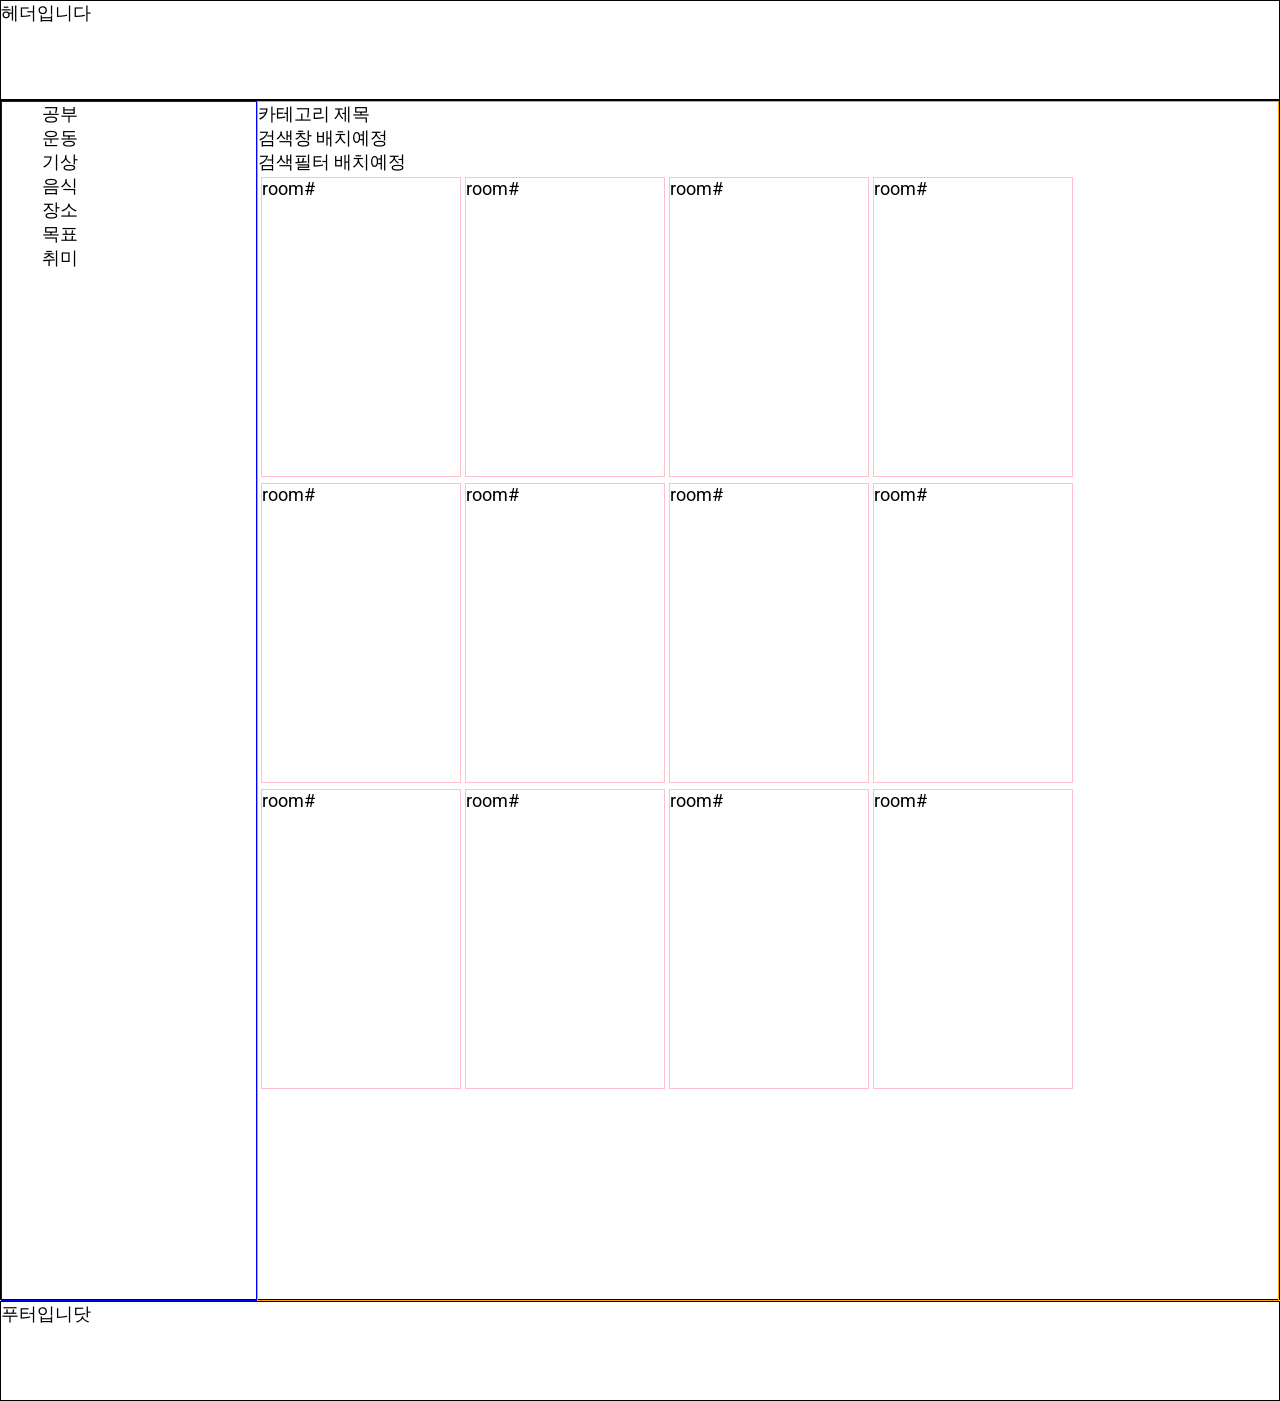
==== web/allRoom.html @ 5832d30d "ADD 1212 webpage_jee_1 전체 방 카테고리 페이지 초안입니다" ====
<!DOCTYPE html>
<html lang="en">

<head>
    <meta charset="UTF-8">
    <meta name="viewport" content="width=device-width, initial-scale=1.0">
    <link href="https://fonts.googleapis.com/css2?family=Roboto:wght@100;300;500;700;900&display=swap" rel="stylesheet">
    <title>Stampers</title>
    <style>
        /*추후 style.css로 따로 빼겠습니다*/
        /*웹페이지 공통 기본속성*/
        html{font-size: 12px;}
        *{
            box-sizing: border-box;
            font-family: roboto, sans-serif;
            margin: 0;
        }
        body{
            margin: 0;
            font-size:1.5rem;
        }
        a{text-decoration:none; color: black;}
        a:link{text-decoration:none;}
        a:visited{text-decoration:none;}
        a:hover{text-decoration:none; text-decoration:underline;}
        ul{list-style: none;}
        
        /*헤더부분*/

        /*메인부분*/
        .container-float{
            max-width: 1440px;
            height:1200px;
            margin: auto;
            position: relative;
            content: '';
            display:block;
            clear: both;
            border:1px solid black;
        }
        .main-sidebar{
            float:left;
            width: 20%;
            height: 1200px;
            border: 1px solid blue;
        }
        .main-content{
            float: left;
            width: 80%;
            height: 1200px;
            border: 1px solid orange;
        }
        .nav_sub{
            display: none;
        }
        .main_f4{
            align-items: center;
        }
        .room_container{
            width: 200px;
            height: 300px;
            border:1px solid pink;
        }
        
        /*푸터부분*/
        .footer{
            clear:both;
        }
    </style>

    <!--추후 script.js로 따로 빼겠습니다-->
    <script>
        function sub_view(index){   //메뉴 클릭하면 서브 메뉴 보여주는 함수
            for(i = 0; i<7; i++){
                document.getElementsByClassName("nav_sub")[i].style.display="none"
            }
            document.getElementsByClassName("nav_sub")[index].style.display="block"
            show_title(index)
        }
        function show_title(index){ //메뉴 클릭하면 메인에 카테고리 제목 출력하는 함수
            var title =document.getElementsByClassName("nav_main")[index].innerHTML
            document.getElementById("main_f1_title").innerHTML=title
        }
    </script>
</head>

<body>
    <header class="header" style="border:1px solid black;height: 100px;">헤더입니다</header>
    <main class="main">
        <div class="container-float">
            <div class="main-sidebar">
                <ul>
                    <li class="nav_main" onclick="sub_view(0)" value="공부"><a href="#">공부</a></li>
                    <li class="nav_sub">
                        <ul>
                            <li>자격증</li>
                            <li>공무원</li>
                            <li>취업</li>
                            <li>수능</li>
                            <li>어학</li>
                            <li>기타</li>
                        </ul>
                    </li>
                    <li class="nav_main" onclick="sub_view(1)" value="운동"><a href="#">운동</a></li>
                    <li class="nav_sub">
                        <ul>
                            <li>헬스장</li>
                            <li>홈트레이닝</li>
                            <li>런닝</li>
                            <li>걸음수</li>
                            <li>다이어트</li>
                            <li>자유운동</li>
                        </ul>
                    </li>
                    <li class="nav_main" onclick="sub_view(2)" value="기상"><a href="#">기상</a></li>
                    <li class="nav_sub">
                        <ul>
                            <li>5시이전</li>
                            <li>5시~5시59분</li>
                            <li>6시~6시59분</li>
                            <li>7시~7시59분</li>
                            <li>8시~8시59분</li>
                            <li>9시~9시59분</li>
                        </ul>
                    </li>
                    <li class="nav_main" onclick="sub_view(3)" value="음식"><a href="#">음식</a></li>
                    <li class="nav_sub">
                        <ul>
                            <li>다이어트식단</li>
                            <li>건강식단</li>
                            <li>아침식사</li>
                            <li>점심식사</li>
                            <li>저녁식사</li>
                            <li>기타</li>
                        </ul>
                    </li>
                    <li class="nav_main" onclick="sub_view(4)" value="장소"><a href="#">장소</a></li>
                    <li class="nav_sub">
                        <ul>
                            <li>독서실</li>
                            <li>도서관</li>
                            <li>집</li>
                            <li>회사</li>
                            <li>학원</li>
                            <li>기타</li>
                        </ul>
                    </li>
                    <li class="nav_main" onclick="sub_view(5)" value="목표"><a href="#">목표</a></li>
                    <li class="nav_sub">
                        <ul>
                            <li>저축</li>
                            <li>가계부</li>
                            <li>추후추가</li>
                            <li>추후추가</li>
                            <li>추후추가</li>
                            <li>추후추가</li>
                        </ul>
                    </li>
                    <li class="nav_main" onclick="sub_view(6)" value="취미"><a href="#">취미</a></li>
                    <li class="nav_sub">
                        <ul>
                            <li>독서</li>
                            <li>추후추가</li>
                            <li>추후추가</li>
                            <li>추후추가</li>
                            <li>추후추가</li>
                            <li>추후추가</li>
                        </ul>
                    </li>
                </ul>
                
            </div>
            <div class="main-content">
                <div class="main_f1" id="main_f1_title">카테고리 제목</div>
                <div class="main_f2">검색창 배치예정</div>
                <div class="main_f3">검색필터 배치예정</div>
                <div class="main_f4">
                    <table>
                        <tr>
                            <td><div class=room_container>room#</div></td>
                            <td><div class=room_container>room#</div></td>
                            <td><div class=room_container>room#</div></td>
                            <td><div class=room_container>room#</div></td>
                        </tr>
                    </table>
                </div>
                <div class="main_f5">
                    <table>
                        <tr>
                            <td><div class=room_container>room#</div></td>
                            <td><div class=room_container>room#</div></td>
                            <td><div class=room_container>room#</div></td>
                            <td><div class=room_container>room#</div></td>
                        </tr>
                    </table>
                </div>
                <div class="main_f6">
                    <table>
                        <tr>
                            <td><div class=room_container>room#</div></td>
                            <td><div class=room_container>room#</div></td>
                            <td><div class=room_container>room#</div></td>
                            <td><div class=room_container>room#</div></td>
                        </tr>
                    </table>
                </div>
            </div>

        </div>
    </main>
    <footer class="footer" style="border:1px solid black;height: 100px;">푸터입니닷</footer>
</body>
</html>
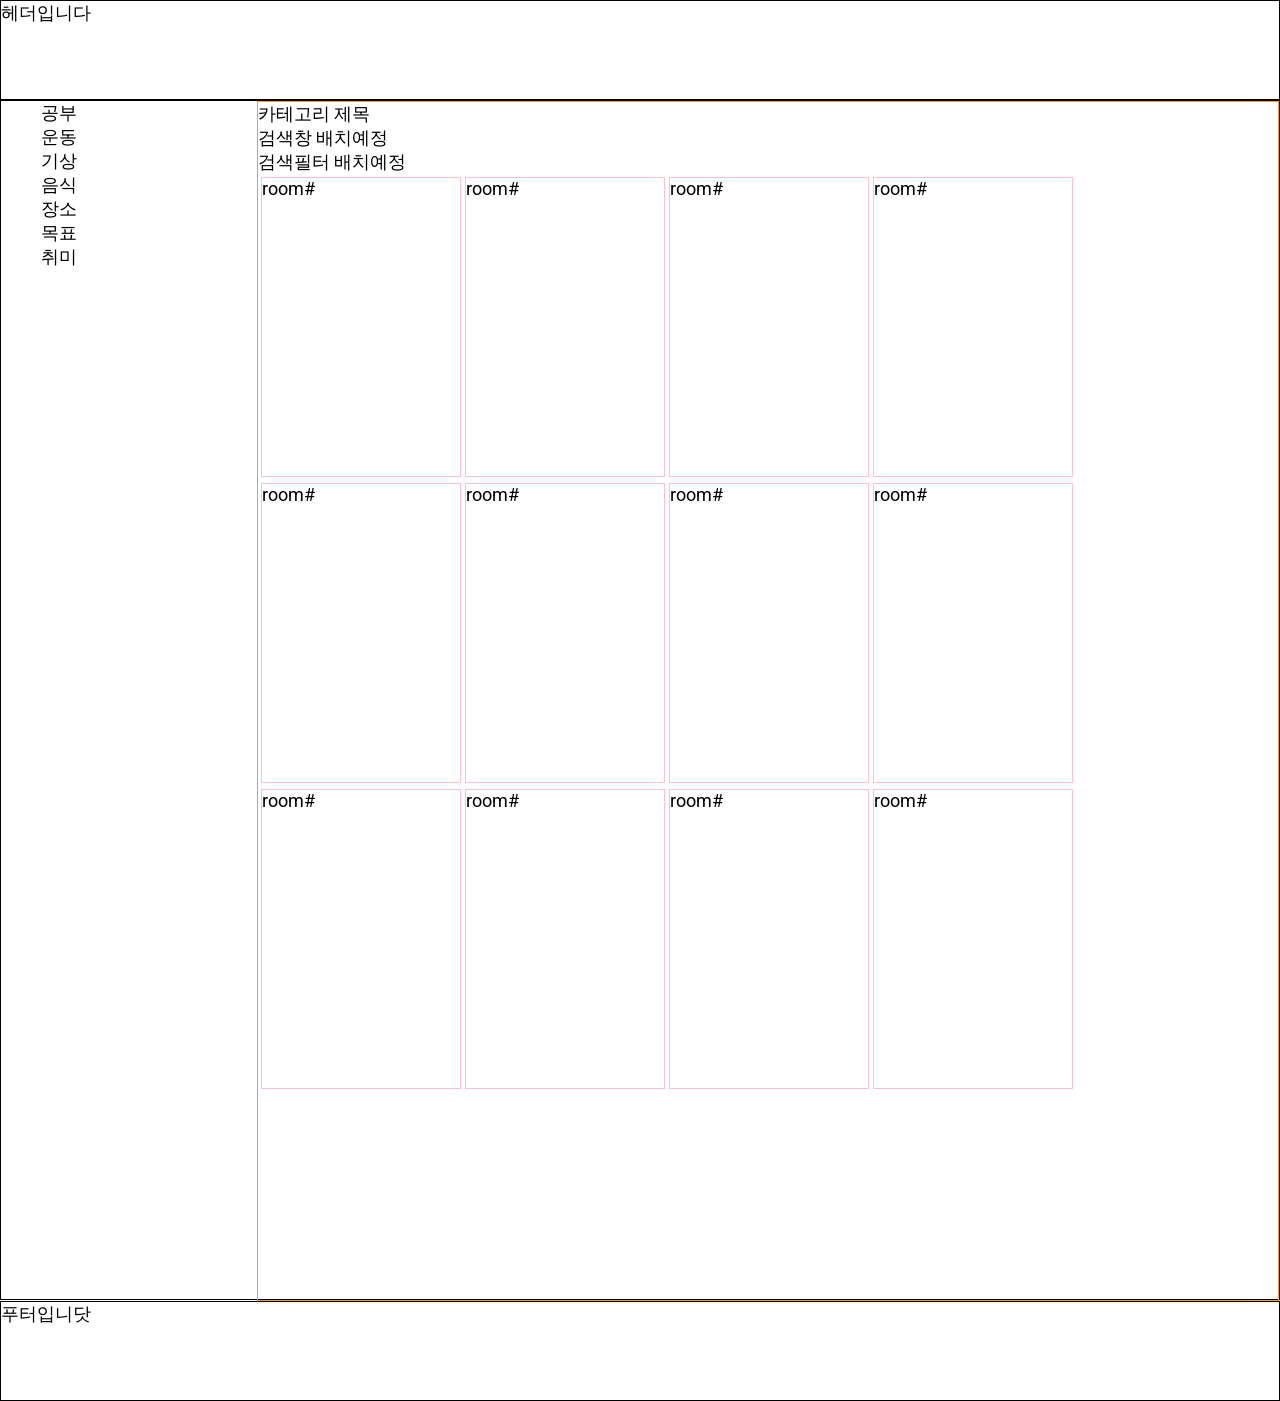
==== commit e3dd25aa: "UPDATE 1212 webpage_jee_1 방 카테고리 클릭시 테마색상으로 변경 되는 스크립트 추가" ====
--- a/web/allRoom.html
+++ b/web/allRoom.html
@@ -19,10 +19,10 @@
             margin: 0;
             font-size:1.5rem;
         }
-        a{text-decoration:none; color: black;}
+        a{text-decoration:none;color:black}
         a:link{text-decoration:none;}
         a:visited{text-decoration:none;}
-        a:hover{text-decoration:none; text-decoration:underline;}
+        a:hover{text-decoration:none; color:#CB230C;}
         ul{list-style: none;}
         
         /*헤더부분*/
@@ -42,7 +42,6 @@
             float:left;
             width: 20%;
             height: 1200px;
-            border: 1px solid blue;
         }
         .main-content{
             float: left;
@@ -73,12 +72,14 @@
         function sub_view(index){   //메뉴 클릭하면 서브 메뉴 보여주는 함수
             for(i = 0; i<7; i++){
                 document.getElementsByClassName("nav_sub")[i].style.display="none"
+                document.getElementsByClassName("nav_main_a")[i].style.color="black"
             }
             document.getElementsByClassName("nav_sub")[index].style.display="block"
             show_title(index)
         }
         function show_title(index){ //메뉴 클릭하면 메인에 카테고리 제목 출력하는 함수
-            var title =document.getElementsByClassName("nav_main")[index].innerHTML
+            var title = document.getElementsByClassName("nav_main")[index].innerHTML
+            document.getElementsByClassName("nav_main_a")[index].style.color="#CB230C"
             document.getElementById("main_f1_title").innerHTML=title
         }
     </script>
@@ -90,7 +91,7 @@
         <div class="container-float">
             <div class="main-sidebar">
                 <ul>
-                    <li class="nav_main" onclick="sub_view(0)" value="공부"><a href="#">공부</a></li>
+                    <li class="nav_main" onclick="sub_view(0)" value="공부"><a class="nav_main_a" href="#">공부</a></li>
                     <li class="nav_sub">
                         <ul>
                             <li>자격증</li>
@@ -101,7 +102,7 @@
                             <li>기타</li>
                         </ul>
                     </li>
-                    <li class="nav_main" onclick="sub_view(1)" value="운동"><a href="#">운동</a></li>
+                    <li class="nav_main" onclick="sub_view(1)" value="운동"><a  class="nav_main_a" href="#">운동</a></li>
                     <li class="nav_sub">
                         <ul>
                             <li>헬스장</li>
@@ -112,7 +113,7 @@
                             <li>자유운동</li>
                         </ul>
                     </li>
-                    <li class="nav_main" onclick="sub_view(2)" value="기상"><a href="#">기상</a></li>
+                    <li class="nav_main" onclick="sub_view(2)" value="기상"><a  class="nav_main_a" href="#">기상</a></li>
                     <li class="nav_sub">
                         <ul>
                             <li>5시이전</li>
@@ -123,7 +124,7 @@
                             <li>9시~9시59분</li>
                         </ul>
                     </li>
-                    <li class="nav_main" onclick="sub_view(3)" value="음식"><a href="#">음식</a></li>
+                    <li class="nav_main" onclick="sub_view(3)" value="음식"><a class="nav_main_a" href="#">음식</a></li>
                     <li class="nav_sub">
                         <ul>
                             <li>다이어트식단</li>
@@ -134,7 +135,7 @@
                             <li>기타</li>
                         </ul>
                     </li>
-                    <li class="nav_main" onclick="sub_view(4)" value="장소"><a href="#">장소</a></li>
+                    <li class="nav_main" onclick="sub_view(4)" value="장소"><a class="nav_main_a" href="#">장소</a></li>
                     <li class="nav_sub">
                         <ul>
                             <li>독서실</li>
@@ -145,7 +146,7 @@
                             <li>기타</li>
                         </ul>
                     </li>
-                    <li class="nav_main" onclick="sub_view(5)" value="목표"><a href="#">목표</a></li>
+                    <li class="nav_main" onclick="sub_view(5)" value="목표"><a class="nav_main_a" href="#">목표</a></li>
                     <li class="nav_sub">
                         <ul>
                             <li>저축</li>
@@ -156,7 +157,7 @@
                             <li>추후추가</li>
                         </ul>
                     </li>
-                    <li class="nav_main" onclick="sub_view(6)" value="취미"><a href="#">취미</a></li>
+                    <li class="nav_main" onclick="sub_view(6)" value="취미"><a class="nav_main_a" href="#">취미</a></li>
                     <li class="nav_sub">
                         <ul>
                             <li>독서</li>
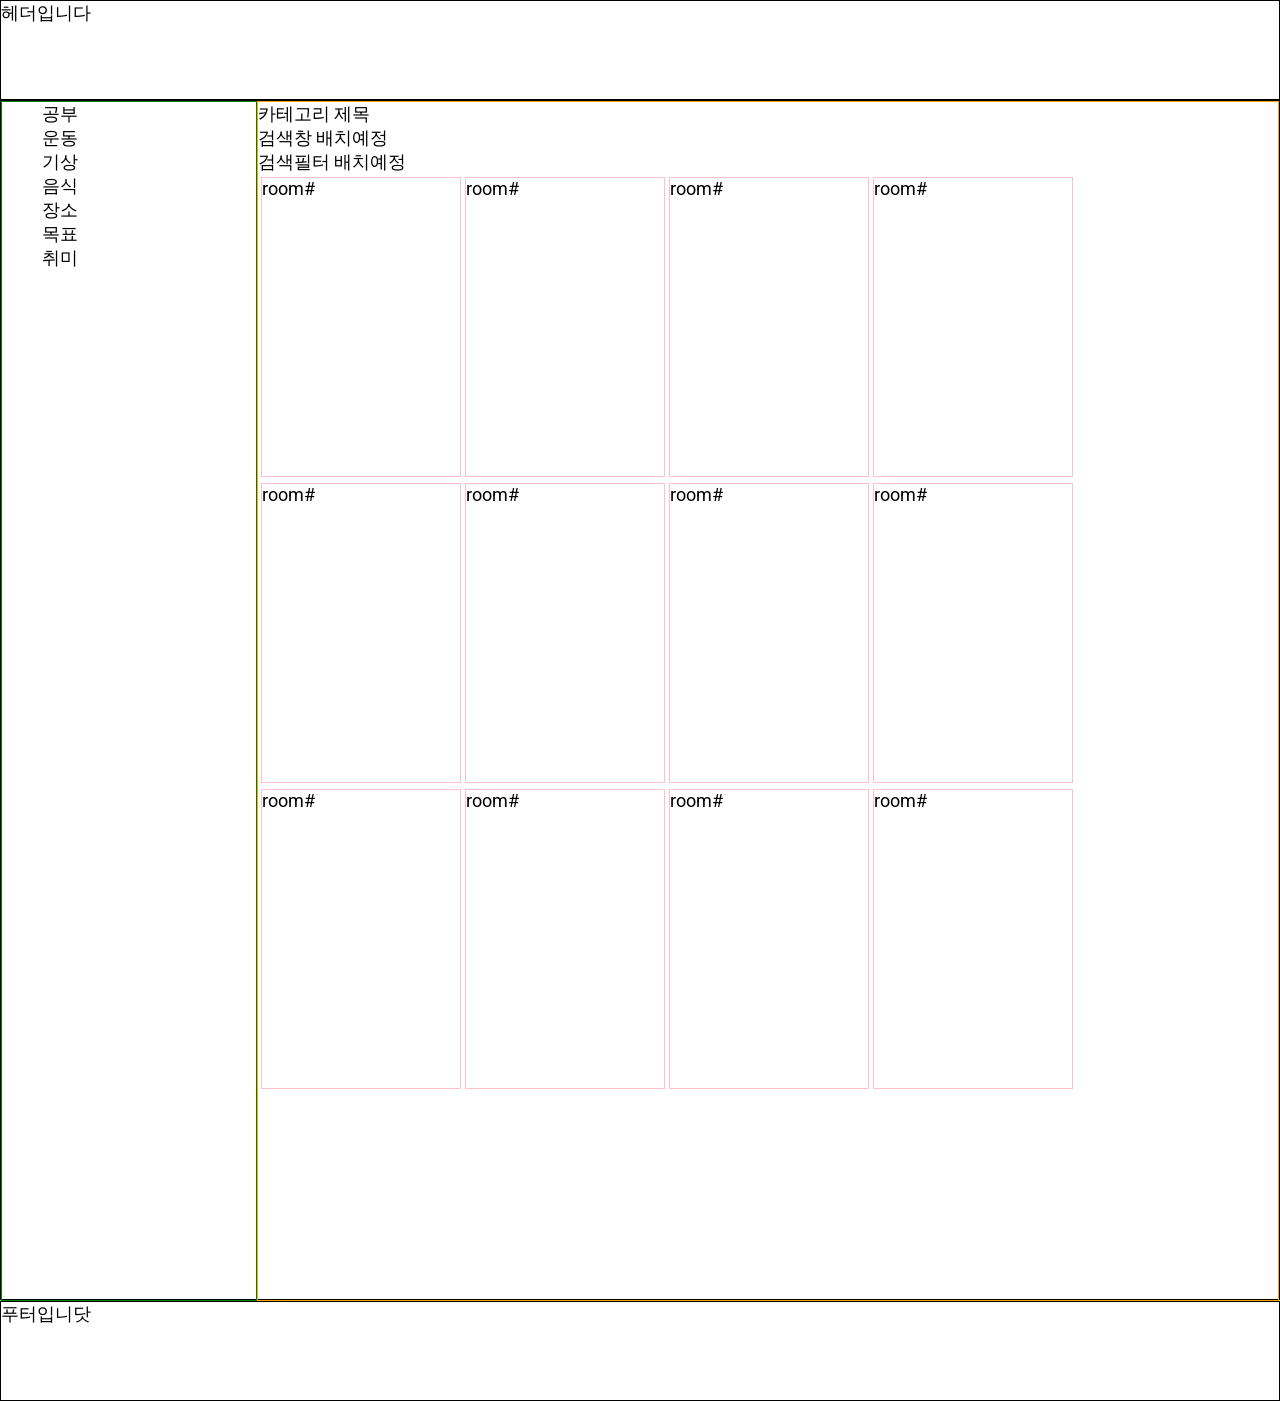
==== commit 5d1fedd1: "ADD 1212 webpage_jee_1 메인 네비게이션 각 페이지 html 초안입니다" ====
--- a/web/allRoom.html
+++ b/web/allRoom.html
@@ -1,5 +1,5 @@
 <!DOCTYPE html>
-<html lang="en">
+<html lang="ko">
 
 <head>
     <meta charset="UTF-8">
@@ -42,6 +42,7 @@
             float:left;
             width: 20%;
             height: 1200px;
+            border:1px solid green;
         }
         .main-content{
             float: left;
@@ -94,78 +95,78 @@
                     <li class="nav_main" onclick="sub_view(0)" value="공부"><a class="nav_main_a" href="#">공부</a></li>
                     <li class="nav_sub">
                         <ul>
-                            <li>자격증</li>
-                            <li>공무원</li>
-                            <li>취업</li>
-                            <li>수능</li>
-                            <li>어학</li>
-                            <li>기타</li>
-                        </ul>
-                    </li>
-                    <li class="nav_main" onclick="sub_view(1)" value="운동"><a  class="nav_main_a" href="#">운동</a></li>
-                    <li class="nav_sub">
-                        <ul>
-                            <li>헬스장</li>
-                            <li>홈트레이닝</li>
-                            <li>런닝</li>
-                            <li>걸음수</li>
-                            <li>다이어트</li>
-                            <li>자유운동</li>
-                        </ul>
-                    </li>
-                    <li class="nav_main" onclick="sub_view(2)" value="기상"><a  class="nav_main_a" href="#">기상</a></li>
-                    <li class="nav_sub">
-                        <ul>
-                            <li>5시이전</li>
-                            <li>5시~5시59분</li>
-                            <li>6시~6시59분</li>
-                            <li>7시~7시59분</li>
-                            <li>8시~8시59분</li>
-                            <li>9시~9시59분</li>
+                            <li><a class="nav_sub_a" href="#">자격증</a></li>
+                            <li><a class="nav_sub_a" href="#">공무원</a></li>
+                            <li><a class="nav_sub_a" href="#">취업</a></li>
+                            <li><a class="nav_sub_a" href="#">수능</a></li>
+                            <li><a class="nav_sub_a" href="#">어학</a></li>
+                            <li><a class="nav_sub_a" href="#">기타</a></li>
+                        </ul>
+                    </li>
+                    <li class="nav_main" onclick="sub_view(1)" value="운동"><a class="nav_main_a" href="#">운동</a></li>
+                    <li class="nav_sub">
+                        <ul>
+                            <li><a class="nav_sub_a" href="#">헬스장</a></li>
+                            <li><a class="nav_sub_a" href="#">홈트레이닝</a></li>
+                            <li><a class="nav_sub_a" href="#">런닝</a></li>
+                            <li><a class="nav_sub_a" href="#">걸음수</a></li>
+                            <li><a class="nav_sub_a" href="#">다이어트</a></li>
+                            <li><a class="nav_sub_a" href="#">자유운동</a></li>
+                        </ul>
+                    </li>
+                    <li class="nav_main" onclick="sub_view(2)" value="기상"><a class="nav_main_a" href="#">기상</a></li>
+                    <li class="nav_sub">
+                        <ul>
+                            <li><a class="nav_sub_a" href="#">5시이전</a></li>
+                            <li><a class="nav_sub_a" href="#">5시~5시59분</a></li>
+                            <li><a class="nav_sub_a" href="#">6시~6시59분</a></li>
+                            <li><a class="nav_sub_a" href="#">7시~7시59분</a></li>
+                            <li><a class="nav_sub_a" href="#">8시~8시59분</a></li>
+                            <li><a class="nav_sub_a" href="#">9시~9시59분</a></li>
                         </ul>
                     </li>
                     <li class="nav_main" onclick="sub_view(3)" value="음식"><a class="nav_main_a" href="#">음식</a></li>
                     <li class="nav_sub">
                         <ul>
-                            <li>다이어트식단</li>
-                            <li>건강식단</li>
-                            <li>아침식사</li>
-                            <li>점심식사</li>
-                            <li>저녁식사</li>
-                            <li>기타</li>
+                            <li><a class="nav_sub_a" href="#">다이어트식단</a></li>
+                            <li><a class="nav_sub_a" href="#">건강식단</a></li>
+                            <li><a class="nav_sub_a" href="#">아침식사</a></li>
+                            <li><a class="nav_sub_a" href="#">점심식사</a></li>
+                            <li><a class="nav_sub_a" href="#">저녁식사</a></li>
+                            <li><a class="nav_sub_a" href="#">기타</a></li>
                         </ul>
                     </li>
                     <li class="nav_main" onclick="sub_view(4)" value="장소"><a class="nav_main_a" href="#">장소</a></li>
                     <li class="nav_sub">
                         <ul>
-                            <li>독서실</li>
-                            <li>도서관</li>
-                            <li>집</li>
-                            <li>회사</li>
-                            <li>학원</li>
-                            <li>기타</li>
+                            <li><a class="nav_sub_a" href="#">독서실</a></li>
+                            <li><a class="nav_sub_a" href="#">도서관</a></li>
+                            <li><a class="nav_sub_a" href="#">집</a></li>
+                            <li><a class="nav_sub_a" href="#">회사</a></li>
+                            <li><a class="nav_sub_a" href="#">학원</a></li>
+                            <li><a class="nav_sub_a" href="#">기타</a></li>
                         </ul>
                     </li>
                     <li class="nav_main" onclick="sub_view(5)" value="목표"><a class="nav_main_a" href="#">목표</a></li>
                     <li class="nav_sub">
                         <ul>
-                            <li>저축</li>
-                            <li>가계부</li>
-                            <li>추후추가</li>
-                            <li>추후추가</li>
-                            <li>추후추가</li>
-                            <li>추후추가</li>
+                            <li><a class="nav_sub_a" href="#">저축</a></li>
+                            <li><a class="nav_sub_a" href="#">가계부</a></li>
+                            <li><a class="nav_sub_a" href="#">추후추가</a></li>
+                            <li><a class="nav_sub_a" href="#">추후추가</a></li>
+                            <li><a class="nav_sub_a" href="#">추후추가</a></li>
+                            <li><a class="nav_sub_a" href="#">추후추가</a></li>
                         </ul>
                     </li>
                     <li class="nav_main" onclick="sub_view(6)" value="취미"><a class="nav_main_a" href="#">취미</a></li>
                     <li class="nav_sub">
                         <ul>
-                            <li>독서</li>
-                            <li>추후추가</li>
-                            <li>추후추가</li>
-                            <li>추후추가</li>
-                            <li>추후추가</li>
-                            <li>추후추가</li>
+                            <li><a class="nav_sub_a" href="#">독서</a></li>
+                            <li><a class="nav_sub_a" href="#">추후추가</a></li>
+                            <li><a class="nav_sub_a" href="#">추후추가</a></li>
+                            <li><a class="nav_sub_a" href="#">추후추가</a></li>
+                            <li><a class="nav_sub_a" href="#">추후추가</a></li>
+                            <li><a class="nav_sub_a" href="#">추후추가</a></li>
                         </ul>
                     </li>
                 </ul>
